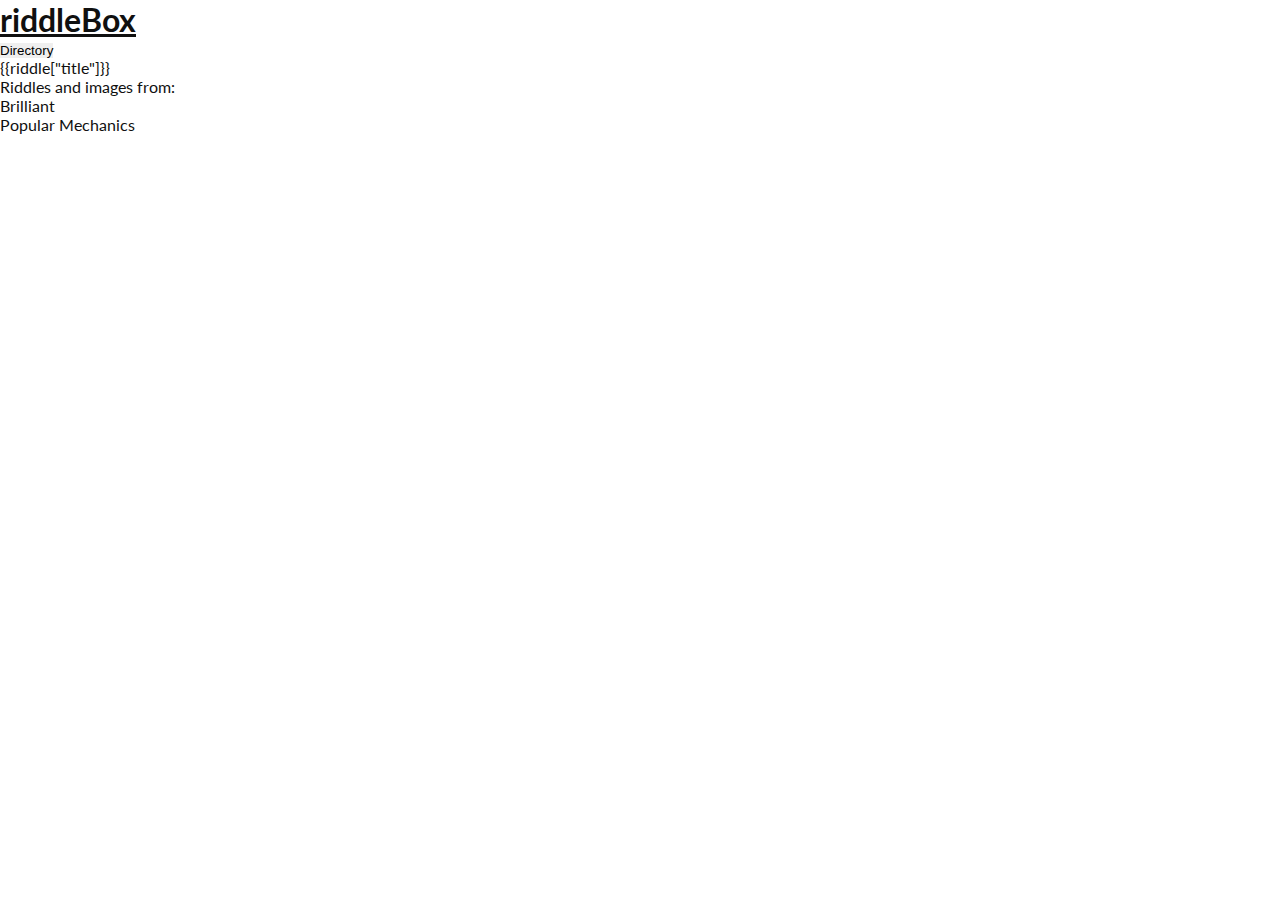
==== index.html @ 462a912c "test" ====
<!DOCTYPE html>
<html ng-app='riddleApp'>
    <head>
        <title>The Riddle Box by Jem</title>
        <meta charset = 'utf-8'>
        <meta name='viewport' content='width=device-width initial-scale=1'>
        <meta name='description' content='A random riddle generator that automatically updates everyday'>
        <link rel='stylesheet' type='text/css' href='style.css'>
        <link href="https://fonts.googleapis.com/css?family=Lato:300,400,700|Patrick+Hand+SC" rel="stylesheet">
        <script src='app/library/angular.min.js'></script>
        <script src='app/library/angular-route.min.js'></script>
        <script src='app/library/angular-animate.min.js'></script>
        <script src='app/app.js'></script>
    </head>
    <body ng-controller='mainController'>
        <header>
            <div class='wrapper'>
                <a href='#!/intro'><h1>riddleBox</h1></a>
                <button ng-click='directory = !directory' class='directory-btn'>Directory</button>
                <ul class='directory-list' ng-show='directory'>
                    <li ng-repeat='riddle in riddles'>
                        {{riddle["title"]}}
                    </li>
                </ul>
            </div>
        </header>
        <main ng-view></main>
        <footer>
            <div class='wrapper'>
                <p>Riddles and images from: </p>
                <ul>
                    <li>Brilliant</li>
                    <li>Popular Mechanics</li>
                </ul>
            </div>
        </footer>
    </body>
</html>
---- style.css ----
*{
    border: 0;
    margin: 0;
    padding: 0;
}
body{
    font-family: 'Lato', sans-serif;
    /* font-family: 'Patrick Hand SC', cursive; */
    color: #101010;
    font-size: 1em;
}
ul{
    list-style-type: none;
}
ul > li{
    min-height: 1em;
}
a{
    color: inherit;
}
a:hover{
    outline: none;
}
.flex-column{
    display: flex;
    flex-direction: column;
}
.flex-row{
    display: flex;
    flex-direction: column;
}
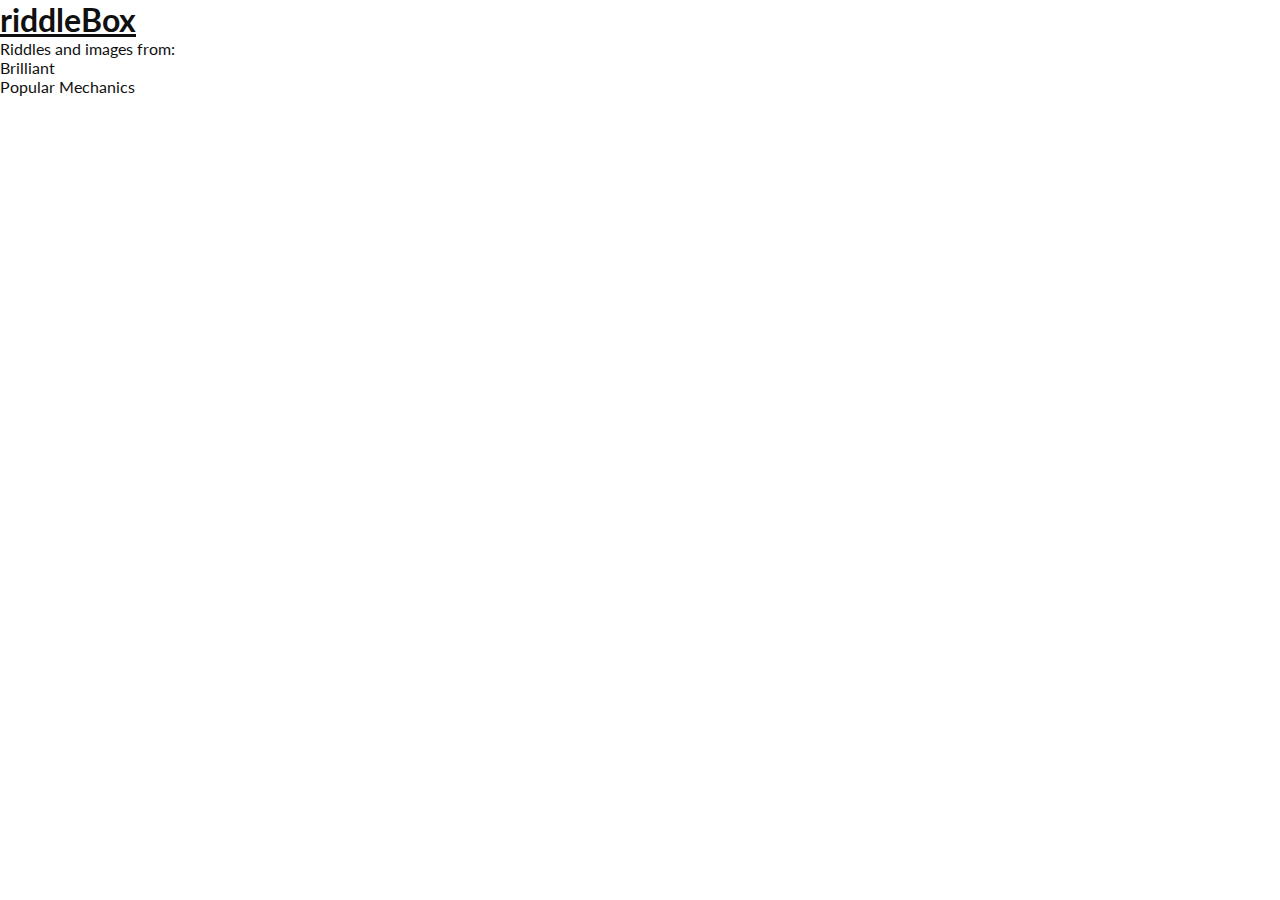
==== commit 678f9072: "directory-test4" ====
--- a/index.html
+++ b/index.html
@@ -12,16 +12,10 @@
         <script src='app/library/angular-animate.min.js'></script>
         <script src='app/app.js'></script>
     </head>
-    <body ng-controller='mainController'>
+    <body>
         <header>
             <div class='wrapper'>
                 <a href='#!/intro'><h1>riddleBox</h1></a>
-                <button ng-click='directory = !directory' class='directory-btn'>Directory</button>
-                <ul class='directory-list' ng-show='directory'>
-                    <li ng-repeat='riddle in riddles'>
-                        {{riddle["title"]}}
-                    </li>
-                </ul>
             </div>
         </header>
         <main ng-view></main>
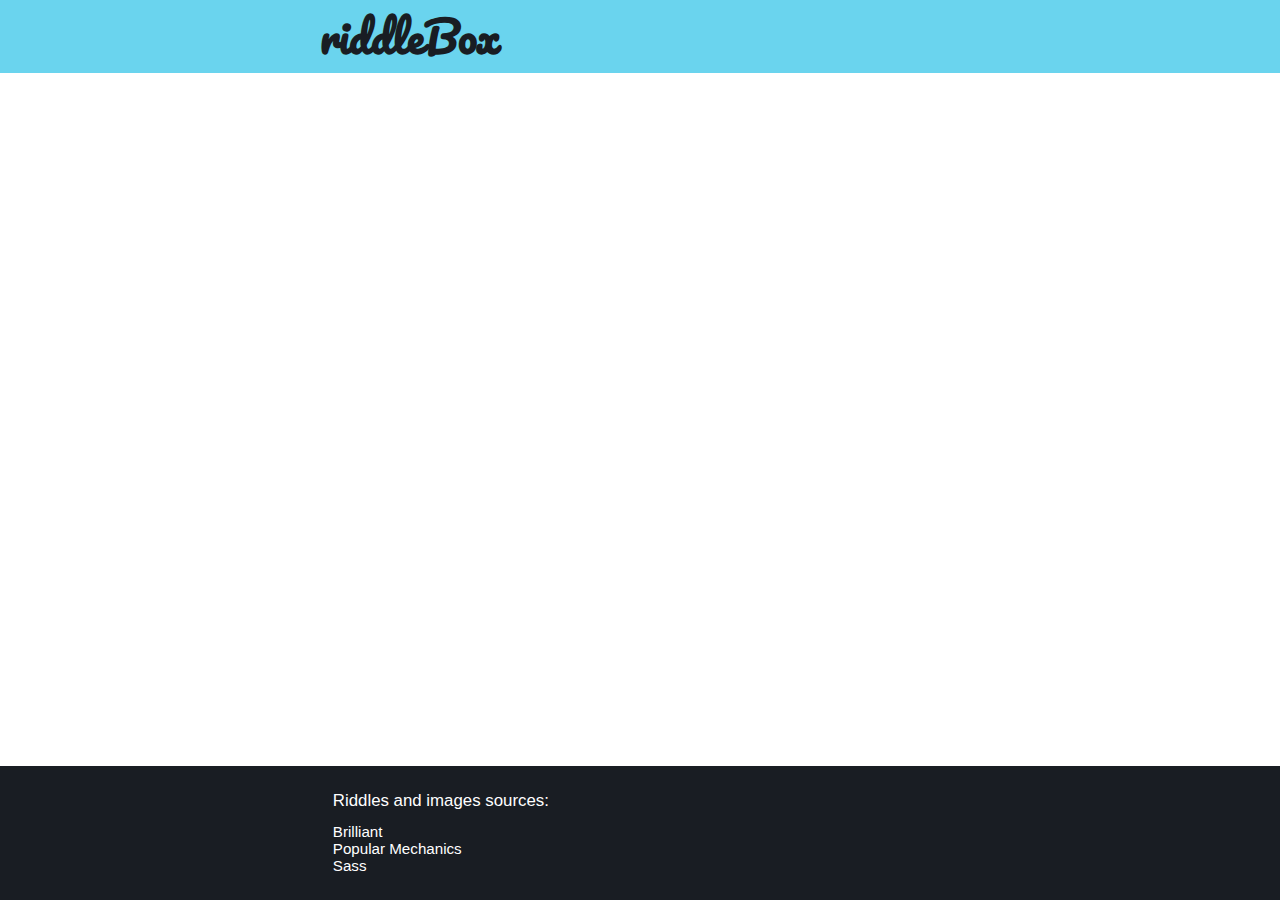
==== commit 585e3fb0: "content edit" ====
--- a/index.html
+++ b/index.html
@@ -6,13 +6,14 @@
         <meta name='viewport' content='width=device-width initial-scale=1'>
         <meta name='description' content='A random riddle generator that automatically updates everyday'>
         <link rel='stylesheet' type='text/css' href='style.css'>
-        <link href="https://fonts.googleapis.com/css?family=Lato:300,400,700|Patrick+Hand+SC" rel="stylesheet">
+        <link rel="stylesheet" href="https://use.fontawesome.com/releases/v5.1.0/css/all.css" integrity="sha384-lKuwvrZot6UHsBSfcMvOkWwlCMgc0TaWr+30HWe3a4ltaBwTZhyTEggF5tJv8tbt" crossorigin="anonymous">
+        <link href="https://fonts.googleapis.com/css?family=Lato:300,400,700|Pacifico|Ubuntu+Mono|Ubuntu:300,400" rel="stylesheet">
         <script src='app/library/angular.min.js'></script>
         <script src='app/library/angular-route.min.js'></script>
         <script src='app/library/angular-animate.min.js'></script>
         <script src='app/app.js'></script>
     </head>
-    <body>
+    <body class='flex-column'>
         <header>
             <div class='wrapper'>
                 <a href='#!/intro'><h1>riddleBox</h1></a>
@@ -21,10 +22,11 @@
         <main ng-view></main>
         <footer>
             <div class='wrapper'>
-                <p>Riddles and images from: </p>
+                <p>Riddles and images sources: </p>
                 <ul>
                     <li>Brilliant</li>
                     <li>Popular Mechanics</li>
+                    <li>Sass</li>
                 </ul>
             </div>
         </footer>
--- a/style.css
+++ b/style.css
@@ -1,31 +1,94 @@
-*{
-    border: 0;
-    margin: 0;
-    padding: 0;
-}
-body{
-    font-family: 'Lato', sans-serif;
-    /* font-family: 'Patrick Hand SC', cursive; */
-    color: #101010;
-    font-size: 1em;
-}
-ul{
-    list-style-type: none;
-}
-ul > li{
-    min-height: 1em;
-}
-a{
-    color: inherit;
-}
-a:hover{
+*, *:after, *:before {
+  margin: 0;
+  padding: 0; }
+
+body {
+  background: url("images/grey-prism.svg") repeat;
+  font-family: 'Ubuntu Mono', sans-serif;
+  font-size: 1.3em;
+  font-weight: 400;
+  min-height: 100vh;
+  color: #191d23;
+  -webkit-box-pack: justify;
+  -ms-flex-pack: justify;
+  justify-content: space-between; }
+  body header {
+    background-color: #6ad4ee; }
+  body main {
+    position: relative; }
+    body main .directory {
+      position: absolute;
+      width: 24%;
+      display: -webkit-box;
+      display: -ms-flexbox;
+      display: flex;
+      -webkit-box-orient: vertical;
+      -webkit-box-direction: normal;
+      -ms-flex-direction: column;
+      flex-direction: column; }
+      body main .directory > button {
+        background-color: #191d23;
+        color: white;
+        text-align: end;
+        padding: 3%; }
+        body main .directory > button .fa-caret-down, body main .directory > button .fa-caret-up {
+          color: white; }
+      body main .directory ul {
+        border-left: 1px solid #191d23; }
+        body main .directory ul li {
+          text-align: right;
+          font-size: 90%; }
+  body footer {
+    background-color: #191d23;
+    padding: 2%; }
+    body footer * {
+      color: white;
+      font-size: 90%; }
+      body footer * p {
+        margin-bottom: 2%; }
+  body h1 {
+    font-family: 'Pacifico', cursive; }
+  body button, body button:active {
+    border: none;
     outline: none;
-}
-.flex-column{
-    display: flex;
-    flex-direction: column;
-}
-.flex-row{
-    display: flex;
-    flex-direction: column;
-}+    background: none;
+    cursor: pointer;
+    font-family: inherit;
+    font-size: inherit;
+    font-weight: 300; }
+  body li {
+    list-style: none; }
+  body a {
+    text-decoration: none;
+    color: inherit; }
+
+.flex-column {
+  display: -webkit-box;
+  display: -ms-flexbox;
+  display: flex;
+  -webkit-box-orient: vertical;
+  -webkit-box-direction: normal;
+  -ms-flex-direction: column;
+  flex-direction: column; }
+
+.flex-row {
+  display: -webkit-box;
+  display: -ms-flexbox;
+  display: flex;
+  -webkit-box-orient: horizontal;
+  -webkit-box-direction: normal;
+  -ms-flex-direction: row;
+  flex-direction: row; }
+
+.wrapper {
+  margin: auto;
+  width: 50%; }
+
+.primary-link {
+  color: #5050507c;
+  -webkit-transition: color 200ms ease-in-out;
+  -o-transition: color 200ms ease-in-out;
+  transition: color 200ms ease-in-out;
+  margin-top: 5%; }
+  .primary-link:hover {
+    color: #6ad4ee; }
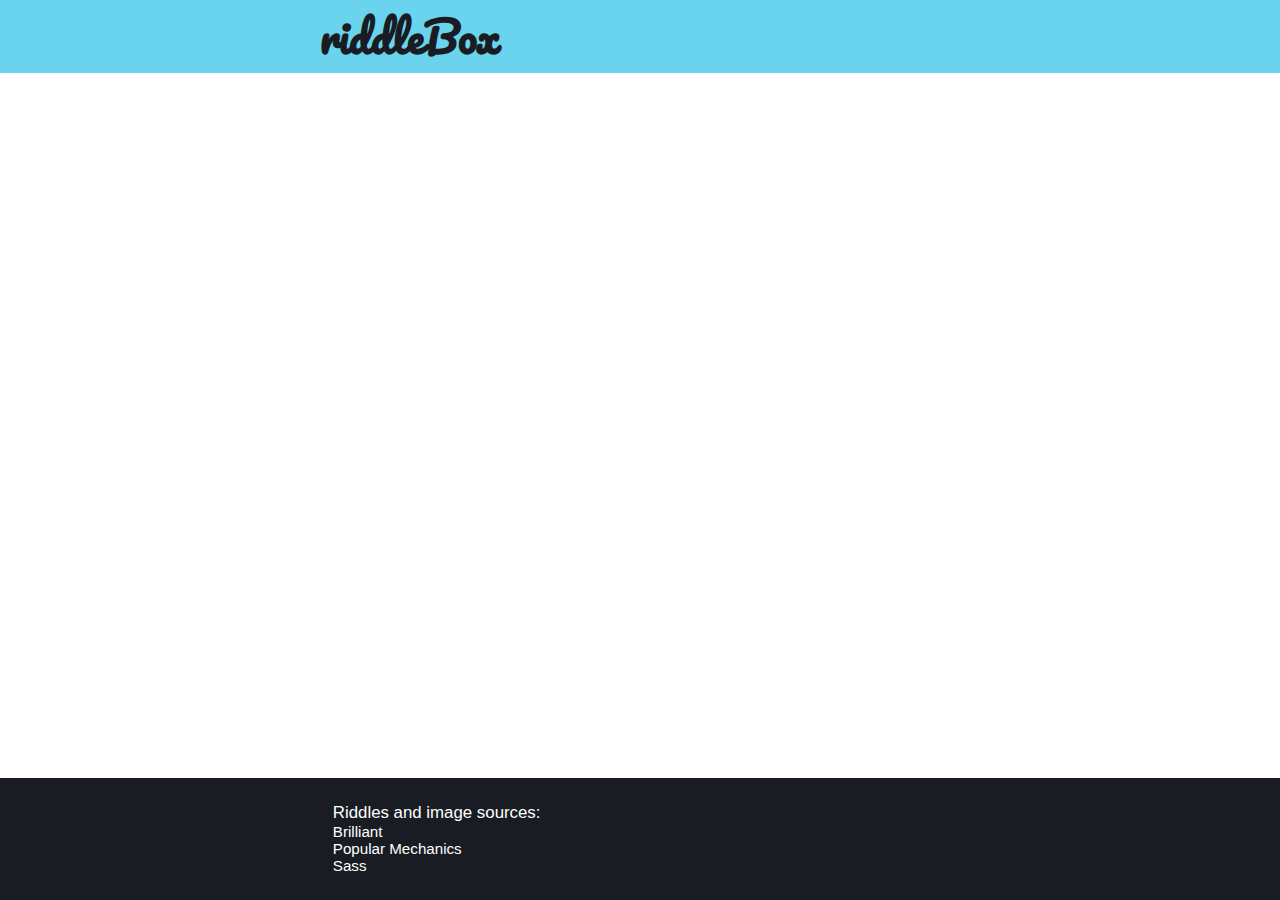
==== commit 04ca8700: "solution button fix" ====
--- a/index.html
+++ b/index.html
@@ -22,7 +22,7 @@
         <main ng-view></main>
         <footer>
             <div class='wrapper'>
-                <p>Riddles and images sources: </p>
+                <p>Riddles and image sources: </p>
                 <ul>
                     <li>Brilliant</li>
                     <li>Popular Mechanics</li>
--- a/style.css
+++ b/style.css
@@ -8,14 +8,11 @@
   font-size: 1.3em;
   font-weight: 400;
   min-height: 100vh;
-  color: #191d23;
-  -webkit-box-pack: justify;
-  -ms-flex-pack: justify;
-  justify-content: space-between; }
+  color: #191d23; }
   body header {
     background-color: #6ad4ee; }
   body main {
-    position: relative; }
+    margin-top: 10%; }
     body main .directory {
       position: absolute;
       width: 24%;
@@ -33,19 +30,41 @@
         padding: 3%; }
         body main .directory > button .fa-caret-down, body main .directory > button .fa-caret-up {
           color: white; }
-      body main .directory ul {
-        border-left: 1px solid #191d23; }
-        body main .directory ul li {
-          text-align: right;
-          font-size: 90%; }
+      body main .directory ul li {
+        text-align: right; }
+        body main .directory ul li button {
+          font-size: 80%;
+          margin: 4%;
+          color: #191d23;
+          -webkit-transition: color 200ms ease-in-out;
+          -o-transition: color 200ms ease-in-out;
+          transition: color 200ms ease-in-out; }
+        body main .directory ul li button:hover {
+          color: #6ad4ee; }
+    body main #problem h2 {
+      margin: 2% 0;
+      font-size: 170%; }
+    body main #problem ul li {
+      min-height: 1.3em; }
+    body main #problem p {
+      color: #5050507c;
+      font-size: 80%;
+      margin: 2% 0; }
+    body main #problem .show-solution {
+      text-align: left;
+      color: #6ad4ee; }
+    body main #problem #solution h2 {
+      color: #6ad4ee; }
+    body main #problem .primary-link {
+      padding: 2% 0;
+      text-align: right; }
   body footer {
     background-color: #191d23;
-    padding: 2%; }
+    padding: 2%;
+    margin-top: auto; }
     body footer * {
       color: white;
       font-size: 90%; }
-      body footer * p {
-        margin-bottom: 2%; }
   body h1 {
     font-family: 'Pacifico', cursive; }
   body button, body button:active {
